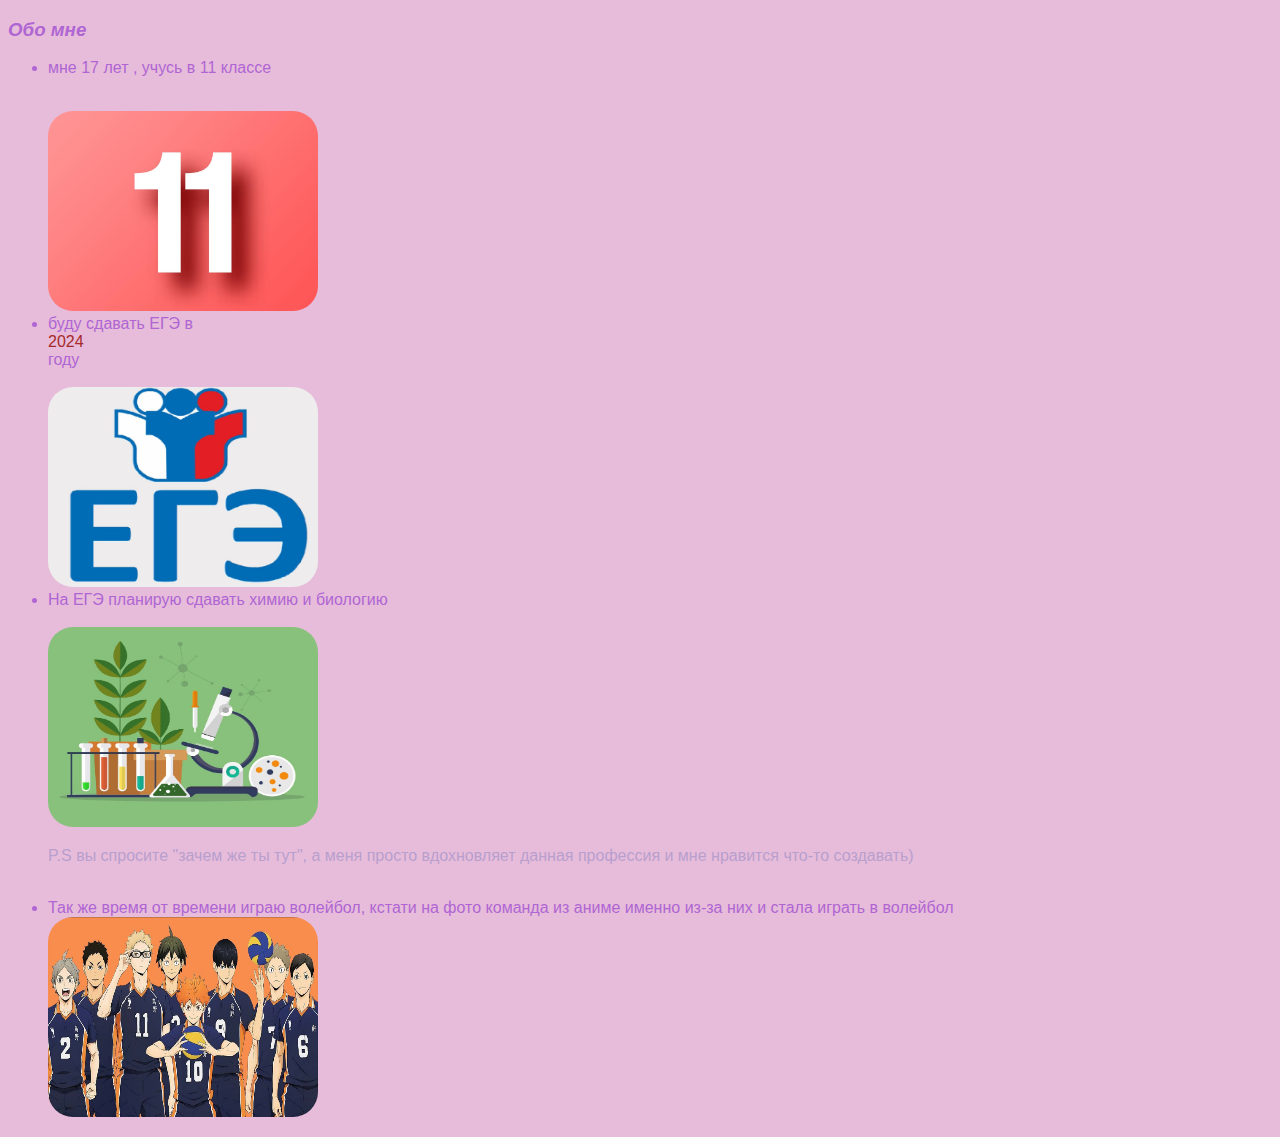
==== index(website).htm @ b3cb82f0 "Initial commit" ====
<!DOCTYPE html>
<html lang="rus">
<head>
    <meta charset="UTF-8">
    <meta name="viewport" content="width=device-width, initial-scale=1.0">
    <title>aleksandra's website</title>
    <link rel="stylesheet" href="style website.css">
</head>
<body>
    <h3><i>Обо мне</i> </h3>
     <ul>
    <li><p> мне 17 лет , учусь в 11 классе</p></li>
    <br>
    <img class="i1" src="original.jpg" width="270" height="200" alt="Добро пожаловать на мой сайт-визитку. Расскажу о себе , мне 17 лет , учусь в 11 классе">
    <li><div>буду сдавать ЕГЭ в <div class="p1">2024</div>году</div></li>
    <br>
    <img class="i2" src="ege.jpg" width="270" height="200" alt="буду сдавать ЕГЭ в 2024 году" >
    <li><div>На ЕГЭ планирую сдавать химию и биологию </div></li>
    <br>
    <img class="i3"src="capixyl-tetteikaibou-ranking.jpg" width="270" height="200" alt="На ЕГЭ планирую сдавать химию и биологию " >
    <p class="p2"> P.S  вы спросите "зачем же ты тут", а меня просто вдохновляет данная профессия и мне нравится что-то создавать) </p>
    <br>
    <li><div> Так же время от времени играю волейбол, кстати на фото команда из аниме
        именно из-за них и стала играть в волейбол </div></li>
        <img class="i4" src="волейбол.jpg"width="270"height="200" alt=" Так же время от времени играю волейбол, кстати на фото команда из анимеименно из-за них и стала играть в волейбол">
     </ul>
    
</body>
</html>
---- style website.css ----
body{
font-family: 'Franklin Gothic Medium', 'Arial Narrow', Arial, sans-serif;  
color: rgb(175, 102, 211);  
background-color: rgb(231, 188, 218);
}
.p1 {
    color: brown;
}
.p2{
    color: rgb(183, 159, 206);
}
.i1{
    border: 3px;
    border-radius: 25px;
    

}
.i2{
    border: 3px;
    border-radius: 25px;
    

}
.i3{
    border: 3px;
    border-radius: 25px;
    

}
.i4{
    border: 3px;
    border-radius: 25px;
   

}
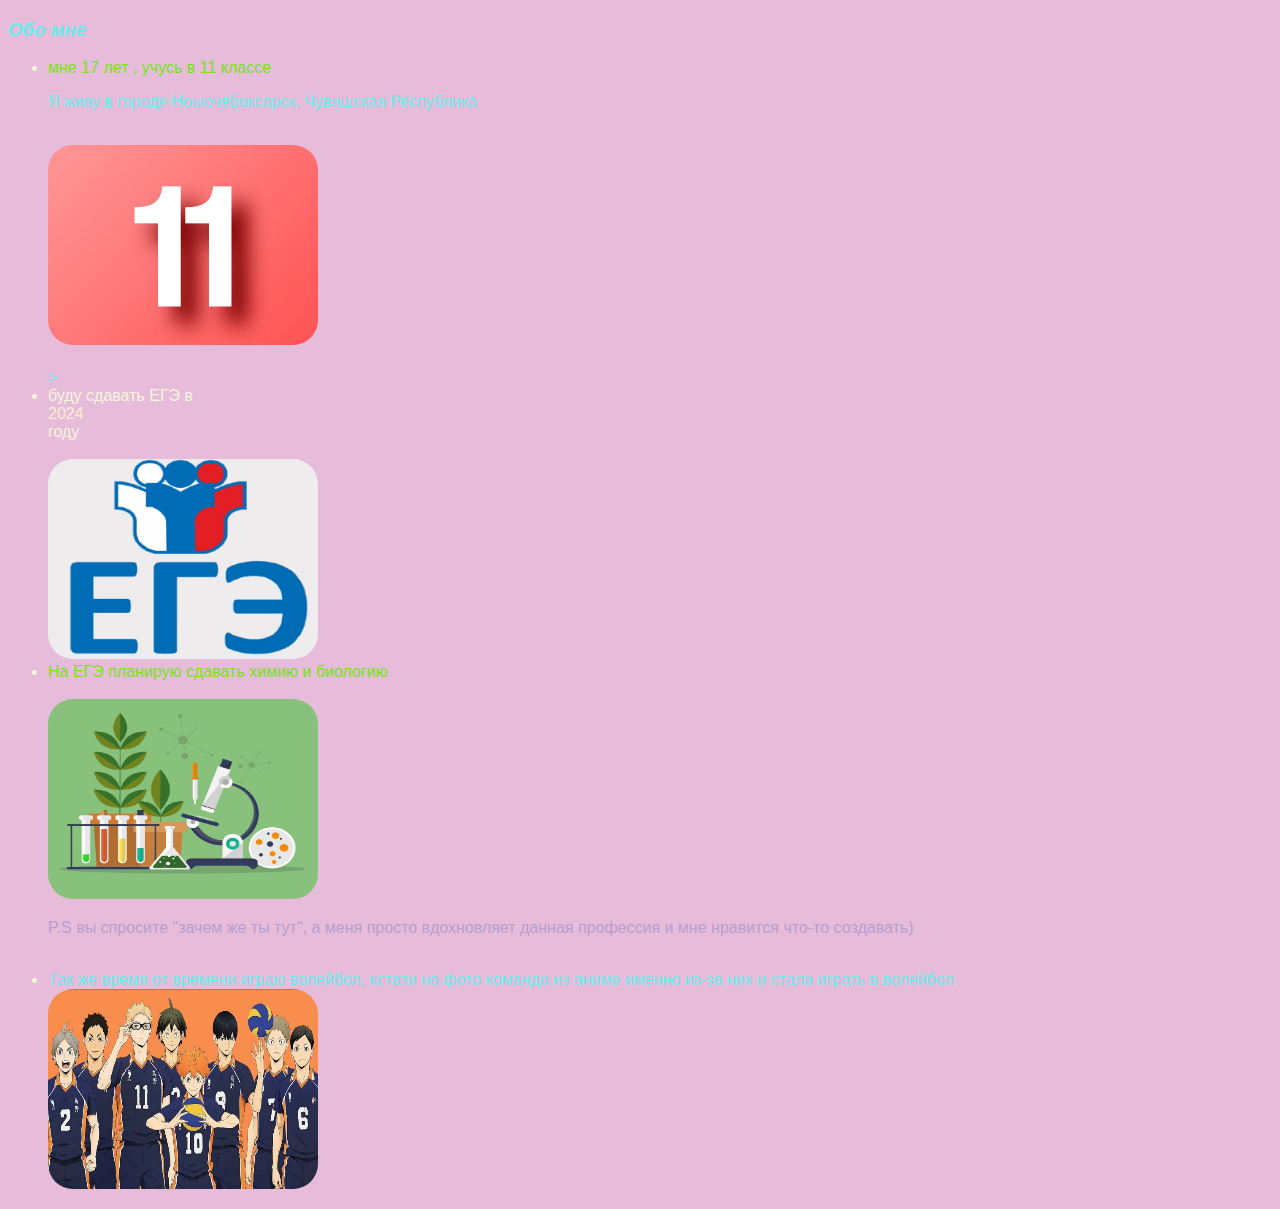
==== commit 23af2cc7: "add homework" ====
--- a/index(website).htm
+++ b/index(website).htm
@@ -8,14 +8,15 @@
 </head>
 <body>
     <h3><i>Обо мне</i> </h3>
-     <ul>
-    <li><p> мне 17 лет , учусь в 11 классе</p></li>
+     <ul id="blue">
+    <li><p id="pink"> мне 17 лет , учусь в 11 классе</p></li>
+    <p class="me"> Я живу в городе Ноыочебоксарск, Чувашская Республика </p>
     <br>
     <img class="i1" src="original.jpg" width="270" height="200" alt="Добро пожаловать на мой сайт-визитку. Расскажу о себе , мне 17 лет , учусь в 11 классе">
-    <li><div>буду сдавать ЕГЭ в <div class="p1">2024</div>году</div></li>
+    <h2 id="green"></h2>><li>буду сдавать ЕГЭ в <div class="p1">2024</div>году</li></h2>
     <br>
     <img class="i2" src="ege.jpg" width="270" height="200" alt="буду сдавать ЕГЭ в 2024 году" >
-    <li><div>На ЕГЭ планирую сдавать химию и биологию </div></li>
+    <li><div id="black">На ЕГЭ планирую сдавать химию и биологию </div></li>
     <br>
     <img class="i3"src="capixyl-tetteikaibou-ranking.jpg" width="270" height="200" alt="На ЕГЭ планирую сдавать химию и биологию " >
     <p class="p2"> P.S  вы спросите "зачем же ты тут", а меня просто вдохновляет данная профессия и мне нравится что-то создавать) </p>
--- a/style website.css
+++ b/style website.css
@@ -30,6 +30,27 @@
 .i4{
     border: 3px;
     border-radius: 25px;
-   
+}
 
-}+*{
+    color: rgb(105, 235, 235); 
+ }
+ 
+ ul li {
+     color: beige;
+ }
+ 
+ .p1{
+     color: blanchedalmond;
+ }
+ #pink, #green, #black{
+     color: rgb(116, 228, 19);
+ }
+ img.i1{
+     accent-color:rgb(116, 19, 228) ;
+ }
+ h3,h2{
+    color: rgb(207, 47, 47);
+ }
+ 
+
